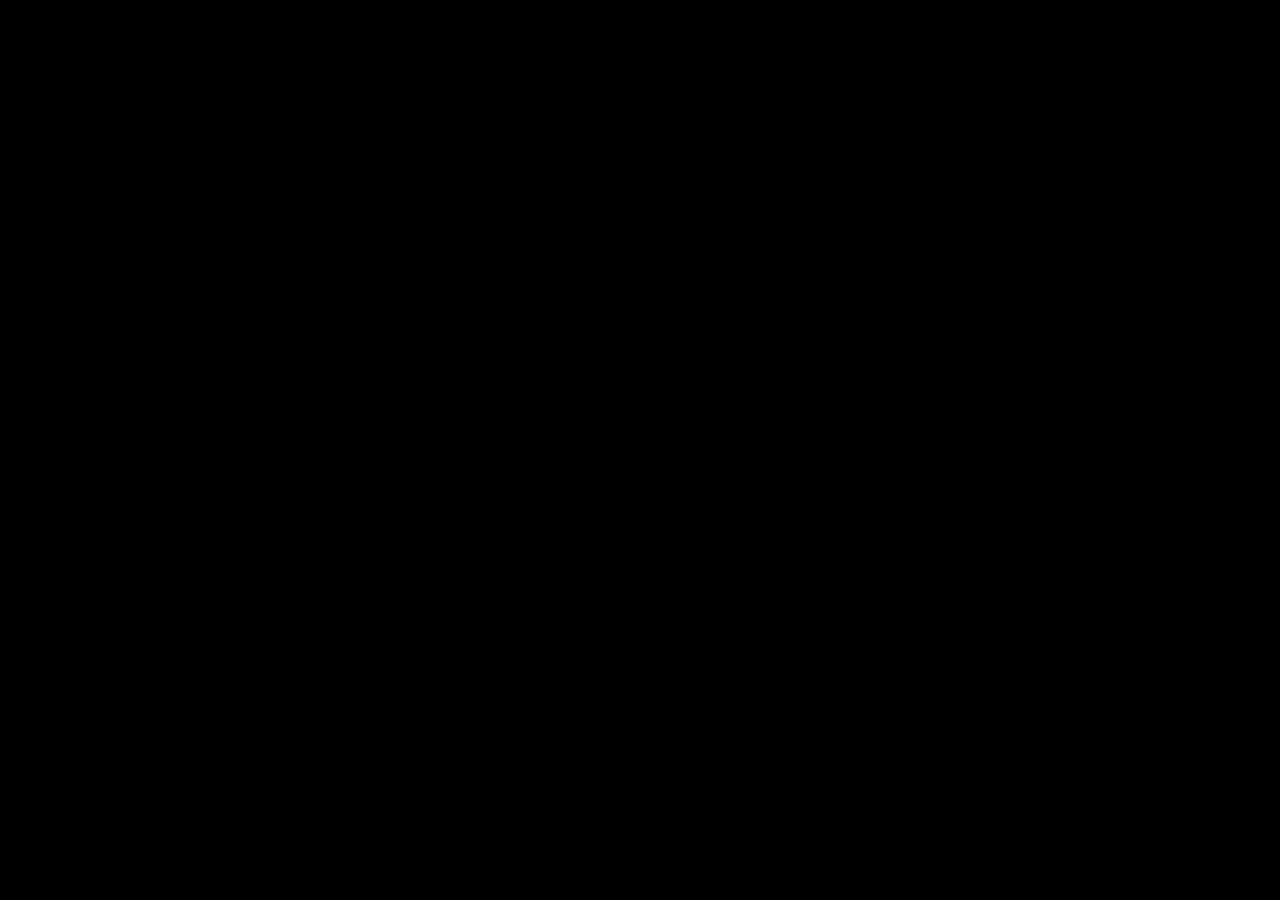
==== src/boasVindas.html @ f5dd5768 "Criação da id no video e a função para onclick no video, abrindo a caixa de dialogo que leva para as" ====
<!DOCTYPE html>
<html lang="pt-br">
<head>
    <meta charset="UTF-8">
    <meta name="viewport" content="width=device-width, initial-scale=1.0">
    <title>C43S4R C1Ph3R</title>
    <link rel="stylesheet" href="style.css" />
</head>

<body>
    <section>
        <h2>Bem vindo </h2>
    </section>
    



</body>

</html>
---- src/style.css ----
body {
    background-color: black;
}

#videoSkull{ /*aqui linka a imagem que está no body do HTML e faz a centralização da imagem*/
    display: block;
    margin-left: auto;
    margin-right: auto;
}
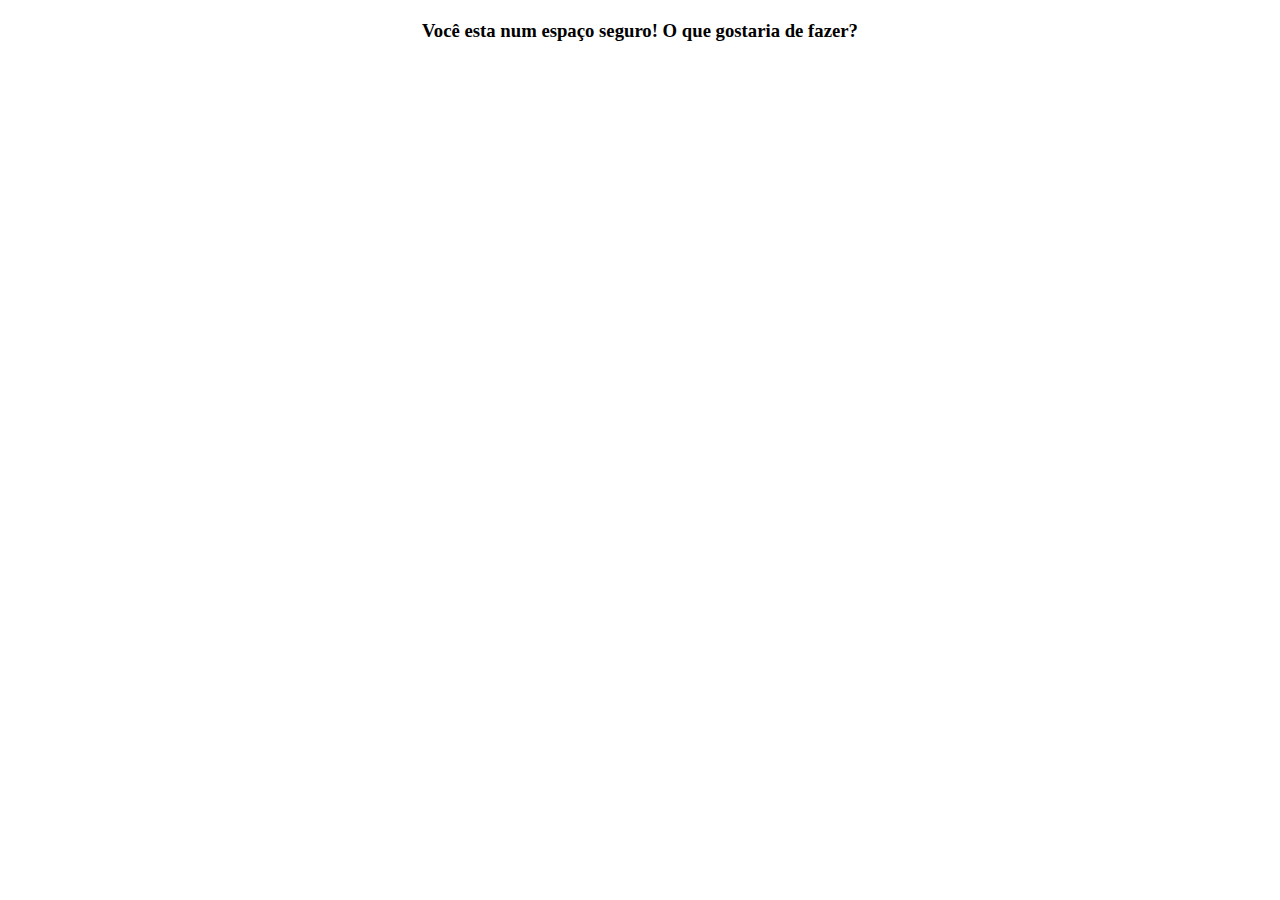
==== commit b6ec8bb4: "implementação do nome na tela principal e chamar a tela de boas vindas (tentando resolver o fato do " ====
--- a/src/boasVindas.html
+++ b/src/boasVindas.html
@@ -8,11 +8,13 @@
 </head>
 
 <body>
-    <section>
-        <h2>Bem vindo </h2>
-    </section>
-    
+    <main class="mensagem">
+        <h2 id="user"></h2>
+        <h3>Você esta num espaço seguro! O que gostaria de fazer?</h3>
 
+    </main>
+
+    <script src="index.js" type="module"></script>
 
 
 </body>
--- a/src/style.css
+++ b/src/style.css
@@ -1,9 +1,24 @@
-body {
+/* body {
     background-color: black;
+} */
+
+#boasVindas{
+    /* background-color: #0B0000; */
+    background-color: rgb(121, 121, 121);
 }
 
 #videoSkull{ /*aqui linka a imagem que está no body do HTML e faz a centralização da imagem*/
     display: block;
     margin-left: auto;
     margin-right: auto;
+}
+
+#tv{
+    display: block;
+    margin-left: auto;
+    margin-right: auto;
+}
+
+.mensagem{
+    text-align: center;
 }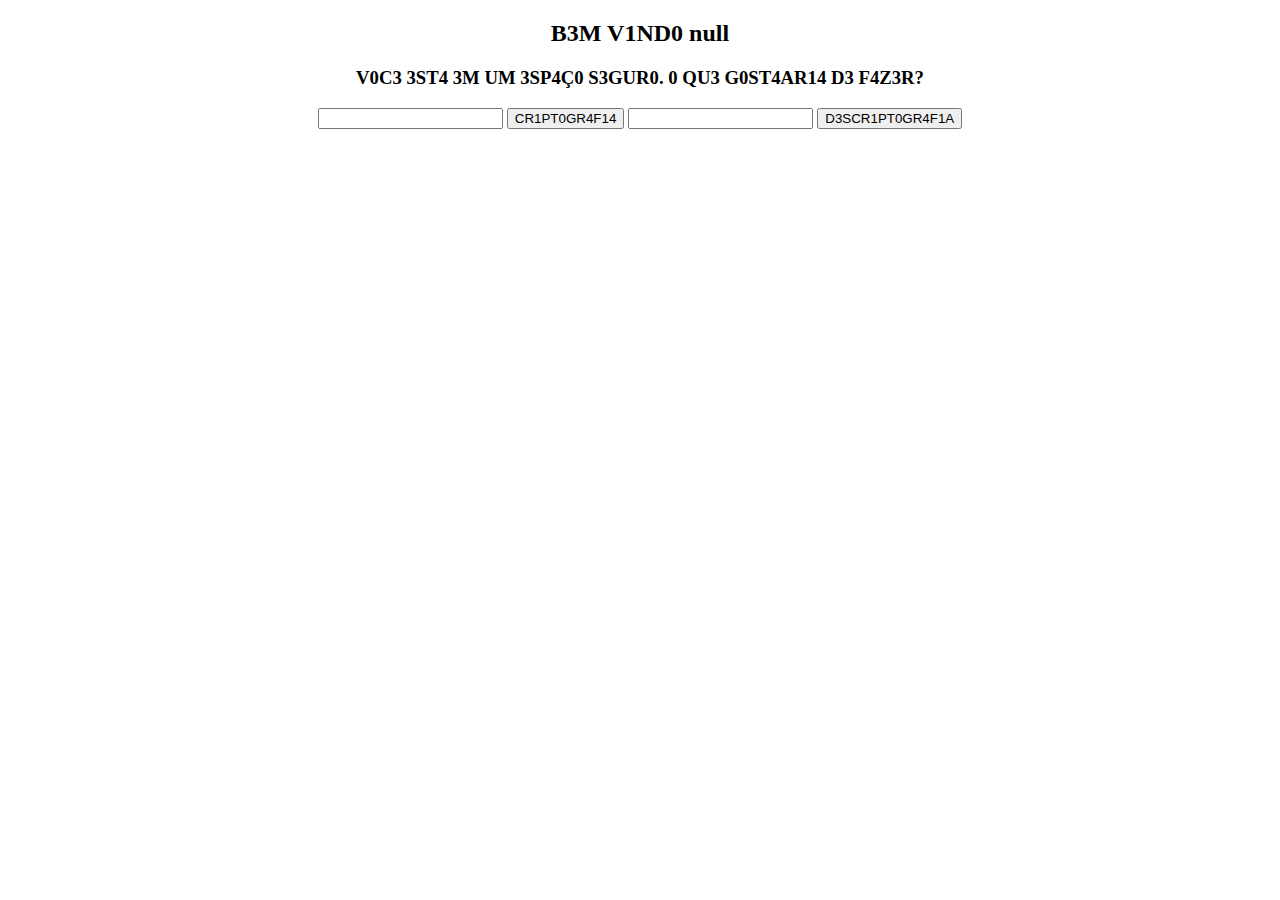
==== commit daa12261: "- adicição dos botoes de encode e decode e os inputs para digitar as mensagem" ====
--- a/src/boasVindas.html
+++ b/src/boasVindas.html
@@ -10,8 +10,17 @@
 <body>
     <main class="mensagem">
         <h2 id="user"></h2>
-        <h3>Você esta num espaço seguro! O que gostaria de fazer?</h3>
+        <h3>V0C3 3ST4 3M UM 3SP4Ç0 S3GUR0. 0 QU3 G0ST4AR14 D3 F4Z3R?</h3>
 
+        <section class="categoria">
+            <header>
+                <input type="text" id="encode">
+                <button id="botaoEncode">CR1PT0GR4F14</button>
+                <input type="text" id="decode">
+                <button id="botaoDecode">D3SCR1PT0GR4F1A</button>                
+            </header>
+        </section>
+    
     </main>
 
     <script src="index.js" type="module"></script>
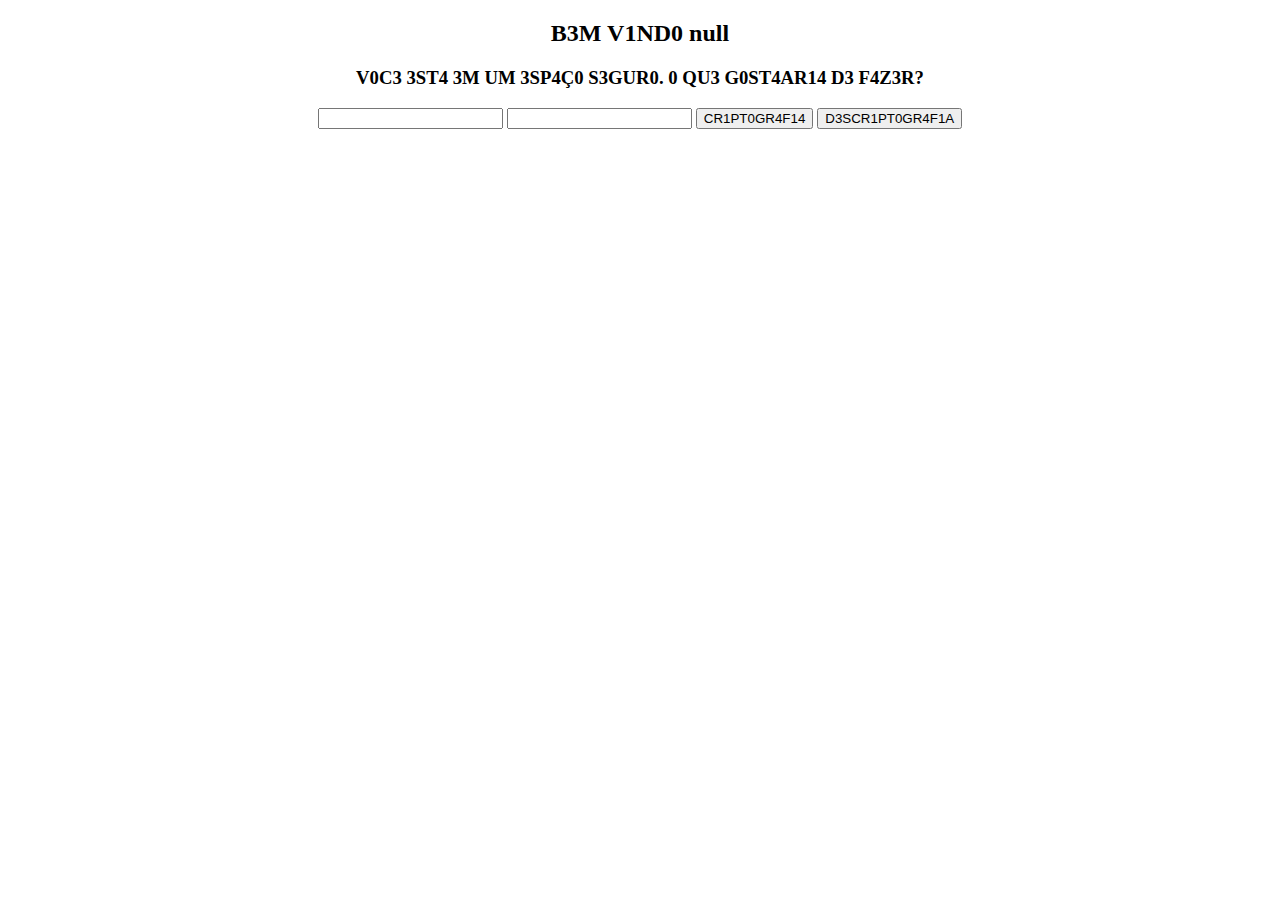
==== commit 003bed1e: "introduzi a parte do código para printar a mensagem na tela quando é clicado o botão de encode ou de" ====
--- a/src/boasVindas.html
+++ b/src/boasVindas.html
@@ -14,10 +14,11 @@
 
         <section class="categoria">
             <header>
-                <input type="text" id="encode">
-                <button id="botaoEncode">CR1PT0GR4F14</button>
-                <input type="text" id="decode">
-                <button id="botaoDecode">D3SCR1PT0GR4F1A</button>                
+                <input type="number" id="offset">
+                <input type="text" id="mensagem">
+                <button type="button" id="botaoEncode">CR1PT0GR4F14</button>
+                <button type="button" id="botaoDecode">D3SCR1PT0GR4F1A</button>
+                <div id="mensagemCriptografada"></div>
             </header>
         </section>
     
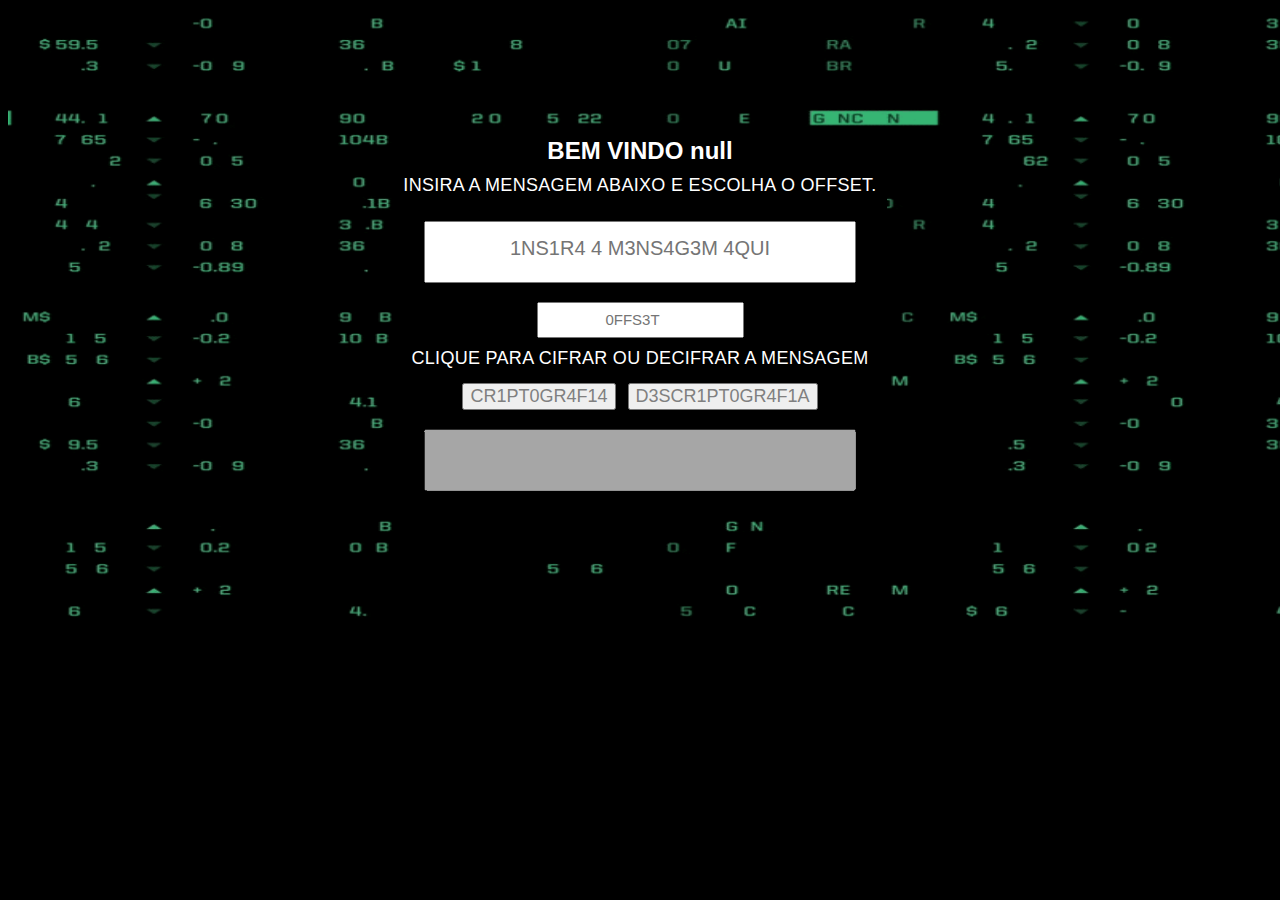
==== commit 224c430c: "configuração do estilo na pagina de boas vindas, configuração dos botões de encode e decode" ====
--- a/src/boasVindas.html
+++ b/src/boasVindas.html
@@ -8,21 +8,48 @@
 </head>
 
 <body>
-    <main class="mensagem">
-        <h2 id="user"></h2>
-        <h3>V0C3 3ST4 3M UM 3SP4Ç0 S3GUR0. 0 QU3 G0ST4AR14 D3 F4Z3R?</h3>
 
-        <section class="categoria">
-            <header>
-                <input type="number" id="offset">
-                <input type="text" id="mensagem">
-                <button type="button" id="botaoEncode">CR1PT0GR4F14</button>
-                <button type="button" id="botaoDecode">D3SCR1PT0GR4F1A</button>
-                <div id="mensagemCriptografada"></div>
-            </header>
-        </section>
-    
-    </main>
+    <div style="position: relative;">
+        <img src="decodificando.gif" alt="numeros codificando" width="1278" height="619">
+        
+        <div style="position:absolute; top:0px; left: 0px; right: 0px;">
+
+            <main class="main">                
+                
+                <form>                    
+                    <div>
+                        <h3 id="user"></h3>
+                        <p>INSIRA A MENSAGEM ABAIXO E ESCOLHA O OFFSET.</p>                                  
+                    </div>
+                        
+                    <div>
+                        <textarea id="mensagem" placeholder="1NS1R4 4 M3NS4G3M 4QUI"></textarea>    
+                    </div>
+        
+                    <div>
+                        <input type="number" min="2" placeholder="0FFS3T" id="offset" aria-disabled="false">
+                    </div>
+                    
+                    <div>
+                        <p>CLIQUE PARA CIFRAR OU DECIFRAR A MENSAGEM</p>
+                    </div>
+        
+                    <div>
+                        <button id="botaoEncode">CR1PT0GR4F14</button>
+                        <button id="botaoDecode">D3SCR1PT0GR4F1A</button>                   
+                    </div>
+                    
+                    <div>
+                        <textarea id="mensagemCriptografada" disabled></textarea>
+                    </div>           
+                
+        
+                </form>
+                
+            </main>
+        </div>
+    </div>
+          
 
     <script src="index.js" type="module"></script>
 
--- a/src/style.css
+++ b/src/style.css
@@ -1,10 +1,5 @@
-/* body {
+body {
     background-color: black;
-} */
-
-#boasVindas{
-    /* background-color: #0B0000; */
-    background-color: rgb(121, 121, 121);
 }
 
 #videoSkull{ /*aqui linka a imagem que está no body do HTML e faz a centralização da imagem*/
@@ -13,12 +8,74 @@
     margin-right: auto;
 }
 
-#tv{
+.fundo{
     display: block;
     margin-left: auto;
     margin-right: auto;
 }
 
-.mensagem{
+h3 {
+    font-size: 24px;
+    color: white;
+    font-family: Impact, Haettenschweiler, 'Arial Narrow Bold', sans-serif;
+    margin: 10px;    
     text-align: center;
-}+}
+
+p {
+    width: auto;
+    font-size: 18px;
+    color: white;
+    font-family: Impact, Haettenschweiler, 'Arial Narrow Bold', sans-serif;
+    text-align: center;
+    margin-top: 10px;
+    margin-bottom: 10px;
+    padding-right: 10px;
+    padding-left: 10px;
+    letter-spacing: 0.3px;
+}
+
+.main{
+    display: flex;
+    justify-content: center;
+    height: 620px;
+    align-items: center;
+}
+
+form {
+    display: flex;
+    background-color: black;
+    border-radius: 7px;
+    align-items: center;
+    justify-content: center;   
+    flex-direction: column;
+}
+
+textarea {
+    width: 400px;
+    height: 30px;
+    font-size: 20px;
+    text-align: center;
+    margin-top: 15px;
+    margin-bottom: 15px;
+    padding: 15px;
+    color: black;
+    font-family: Impact, Haettenschweiler, 'Arial Narrow Bold', sans-serif;
+    resize: none;
+}
+
+input {
+    text-align: center;
+    font-size: 15px;
+    font-family: Impact, Haettenschweiler, 'Arial Narrow Bold', sans-serif;
+    width: auto;
+    height: 30px;
+    margin: 0px 0px 0px;
+}
+
+button {
+    font-size: 18px;
+    color:  gray;
+    font-family: Impact, Haettenschweiler, 'Arial Narrow Bold', sans-serif;
+    margin: 4px;
+}
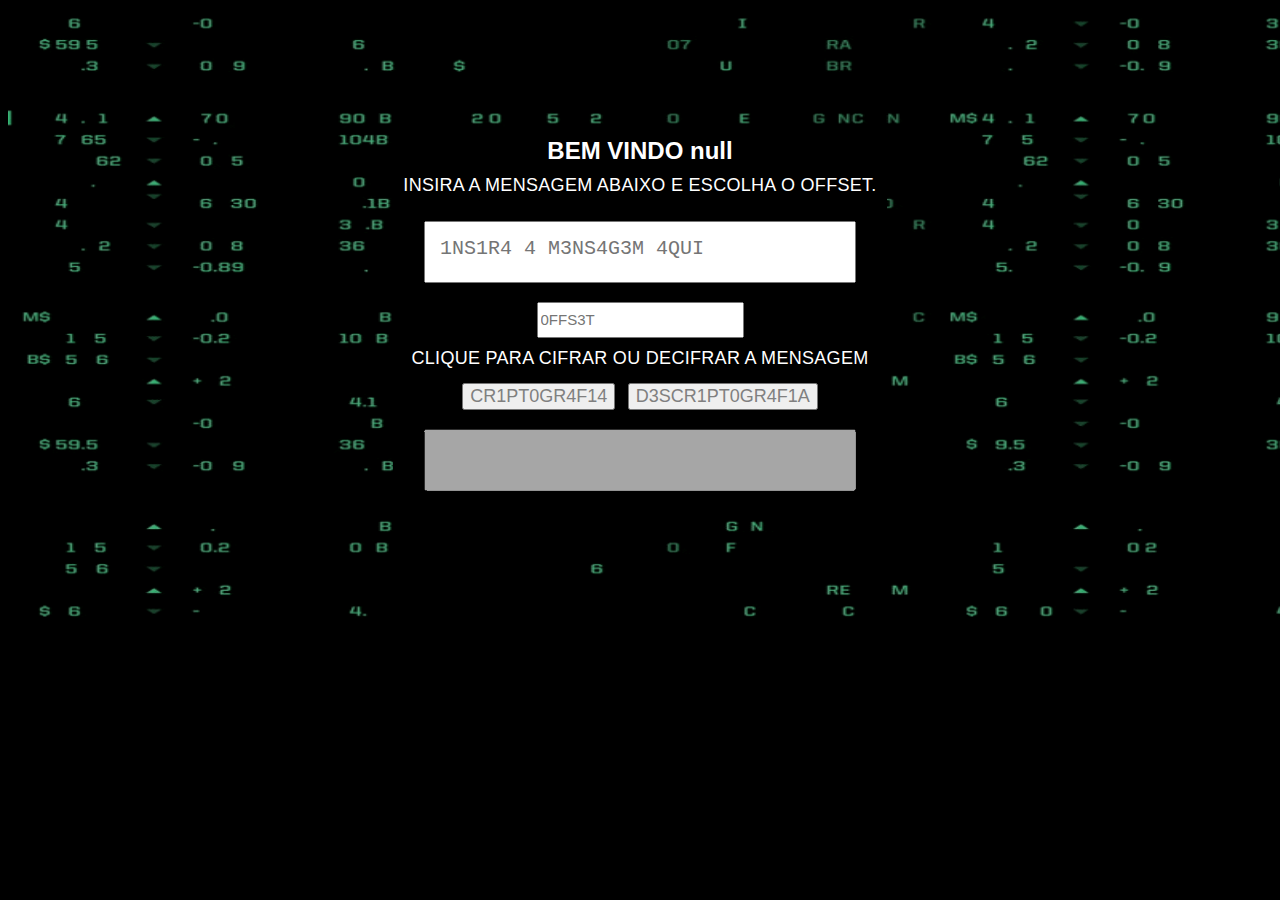
==== commit d20d6038: "separação da folha de estilo CSS prara cada arquivo HTML, refatoração do código HTML tirando a parte" ====
--- a/src/boasVindas.html
+++ b/src/boasVindas.html
@@ -1,59 +1,48 @@
 <!DOCTYPE html>
 <html lang="pt-br">
+
 <head>
-    <meta charset="UTF-8">
-    <meta name="viewport" content="width=device-width, initial-scale=1.0">
-    <title>C43S4R C1Ph3R</title>
-    <link rel="stylesheet" href="style.css" />
+  <meta charset="UTF-8">
+  <meta name="viewport" content="width=device-width, initial-scale=1.0">
+  <title>C43S4R C1Ph3R</title>
+  <link rel="stylesheet" href="styleBoasVindas.css" />
 </head>
 
 <body>
+  <div style="position: relative;">
+    <img src="decodificando.gif" alt="numeros codificando" width="1278" height="619">
 
-    <div style="position: relative;">
-        <img src="decodificando.gif" alt="numeros codificando" width="1278" height="619">
-        
-        <div style="position:absolute; top:0px; left: 0px; right: 0px;">
+    <div style="position:absolute; top:0px; left: 0px; right: 0px;">
+      <main class="main">
 
-            <main class="main">                
-                
-                <form>                    
-                    <div>
-                        <h3 id="user"></h3>
-                        <p>INSIRA A MENSAGEM ABAIXO E ESCOLHA O OFFSET.</p>                                  
-                    </div>
-                        
-                    <div>
-                        <textarea id="mensagem" placeholder="1NS1R4 4 M3NS4G3M 4QUI"></textarea>    
-                    </div>
-        
-                    <div>
-                        <input type="number" min="2" placeholder="0FFS3T" id="offset" aria-disabled="false">
-                    </div>
-                    
-                    <div>
-                        <p>CLIQUE PARA CIFRAR OU DECIFRAR A MENSAGEM</p>
-                    </div>
-        
-                    <div>
-                        <button id="botaoEncode">CR1PT0GR4F14</button>
-                        <button id="botaoDecode">D3SCR1PT0GR4F1A</button>                   
-                    </div>
-                    
-                    <div>
-                        <textarea id="mensagemCriptografada" disabled></textarea>
-                    </div>           
-                
-        
-                </form>
-                
-            </main>
-        </div>
+        <form>
+          <div>
+            <h3 id="user"></h3>
+            <p>INSIRA A MENSAGEM ABAIXO E ESCOLHA O OFFSET.</p>
+          </div>
+
+          <div>
+            <textarea id="mensagem" placeholder="1NS1R4 4 M3NS4G3M 4QUI"></textarea>
+          </div>
+          <div>
+            <input type="number" min="2" placeholder="0FFS3T" id="offset" aria-disabled="false">
+          </div>
+          <div>
+            <p>CLIQUE PARA CIFRAR OU DECIFRAR A MENSAGEM</p>
+          </div>
+          <div>
+            <button id="botaoEncode">CR1PT0GR4F14</button>
+            <button id="botaoDecode">D3SCR1PT0GR4F1A</button>
+          </div>
+          <div>
+            <textarea id="mensagemCriptografada" disabled></textarea>
+          </div>
+        </form>
+
+      </main>
     </div>
-          
-
-    <script src="index.js" type="module"></script>
-
-
+  </div>
+  <script src="index.js" type="module"></script>
 </body>
 
-</html>+</html>
--- a/src/styleBoasVindas.css
+++ b/src/styleBoasVindas.css
@@ -0,0 +1,69 @@
+body {
+    background-color: black;
+    font-family: 'Trebuchet MS', 'Lucida Sans Unicode', 'Lucida Grande', 'Lucida Sans', Arial, sans-serif;
+    text-align: center;
+}
+
+.fundo{
+    display: block;
+    margin-left: auto;
+    margin-right: auto;
+}
+
+h3 {
+    font-size: 24px;
+    color: white;
+    margin: 10px;    
+
+}
+
+p {
+    width: auto;
+    font-size: 18px;
+    color: white;
+    margin-top: 10px;
+    margin-bottom: 10px;
+    padding-right: 10px;
+    padding-left: 10px;
+    letter-spacing: 0.3px;
+}
+
+.main{
+    display: flex;
+    justify-content: center;
+    height: 620px;
+    align-items: center;
+}
+
+form {
+    display: flex;
+    background-color: black;
+    border-radius: 7px;
+    align-items: center;
+    justify-content: center;   
+    flex-direction: column;
+}
+
+textarea {
+    width: 400px;
+    height: 30px;
+    font-size: 20px;
+    margin-top: 15px;
+    margin-bottom: 15px;
+    padding: 15px;
+    color: black;
+    resize: none;
+}
+
+input {
+    font-size: 15px;
+    width: auto;
+    height: 30px;
+    margin: 0px 0px 0px;
+}
+
+button {
+    font-size: 18px;
+    color:  gray;
+    margin: 4px;
+}
